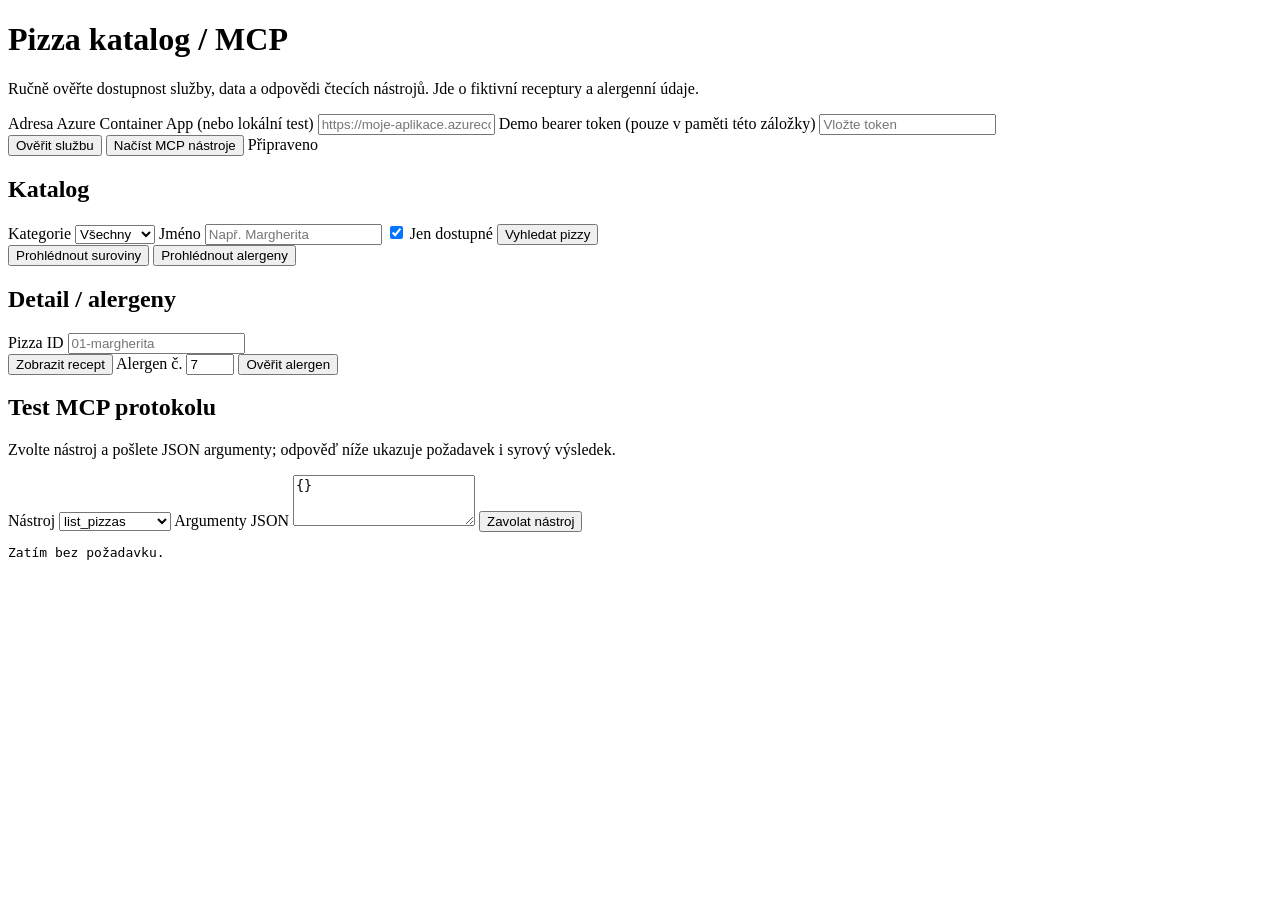
==== .github/extensions/pizza-data-explorer/panel.html @ db41b2da "Add pizza PDF fixtures and demo backend Co-authored-by: Copilot App <223556219+Copilot@users.noreply" ====
<!doctype html>
<html lang="cs">
<head>
  <meta charset="utf-8">
  <meta name="viewport" content="width=device-width, initial-scale=1">
  <title>Pizza catalog / MCP</title>
  <link rel="stylesheet" href="/panel.css">
  <script type="module" src="/panel.js"></script>
</head>
<body>
  <main>
    <header>
      <h1>Pizza katalog <span>/ MCP</span></h1>
      <p>Ručně ověřte dostupnost služby, data a odpovědi čtecích nástrojů. Jde o fiktivní receptury a alergenní údaje.</p>
    </header>
    <section class="connection">
      <label>Adresa Azure Container App (nebo lokální test)
        <input id="base-url" type="url" placeholder="https://moje-aplikace.azurecontainerapps.io" autocomplete="off">
      </label>
      <label>Demo bearer token (pouze v paměti této záložky)
        <input id="token" type="password" autocomplete="off" placeholder="Vložte token">
      </label>
      <div class="buttons">
        <button id="health">Ověřit službu</button>
        <button id="discover">Načíst MCP nástroje</button>
        <span id="status" role="status" aria-live="polite">Připraveno</span>
      </div>
    </section>
    <section class="grid">
      <div class="panel">
        <h2>Katalog</h2>
        <div class="filters">
          <label>Kategorie
            <select id="category">
              <option value="">Všechny</option><option value="klasika">Klasika</option>
              <option value="maso">Maso</option><option value="syry">Sýry</option>
              <option value="ryby">Ryby</option><option value="zelenina">Zelenina</option>
              <option value="specialita">Specialita</option>
            </select>
          </label>
          <label>Jméno <input id="query" placeholder="Např. Margherita"></label>
          <label><input id="available" type="checkbox" checked> Jen dostupné</label>
          <button id="search">Vyhledat pizzy</button>
        </div>
        <div id="pizzas" aria-live="polite"></div>
        <div class="buttons">
          <button id="ingredients">Prohlédnout suroviny</button>
          <button id="allergens">Prohlédnout alergeny</button>
        </div>
        <div id="reference"></div>
      </div>
      <div class="panel">
        <h2>Detail / alergeny</h2>
        <label>Pizza ID <input id="pizza-id" placeholder="01-margherita"></label>
        <div class="buttons">
          <button id="detail">Zobrazit recept</button>
          <label>Alergen č. <input id="allergen" type="number" min="1" max="14" value="7"></label>
          <button id="check">Ověřit alergen</button>
        </div>
        <div id="detail-result"></div>
      </div>
    </section>
    <section class="panel">
      <h2>Test MCP protokolu</h2>
      <p>Zvolte nástroj a pošlete JSON argumenty; odpověď níže ukazuje požadavek i syrový výsledek.</p>
      <div class="buttons">
        <label>Nástroj <select id="tool">
          <option>list_pizzas</option><option>get_pizza</option><option>check_allergen</option>
          <option>list_ingredients</option><option>list_allergens</option>
        </select></label>
        <label>Argumenty JSON <textarea id="args" rows="3">{}</textarea></label>
        <button id="call">Zavolat nástroj</button>
      </div>
      <pre id="raw" aria-live="polite">Zatím bez požadavku.</pre>
    </section>
  </main>
</body>
</html>
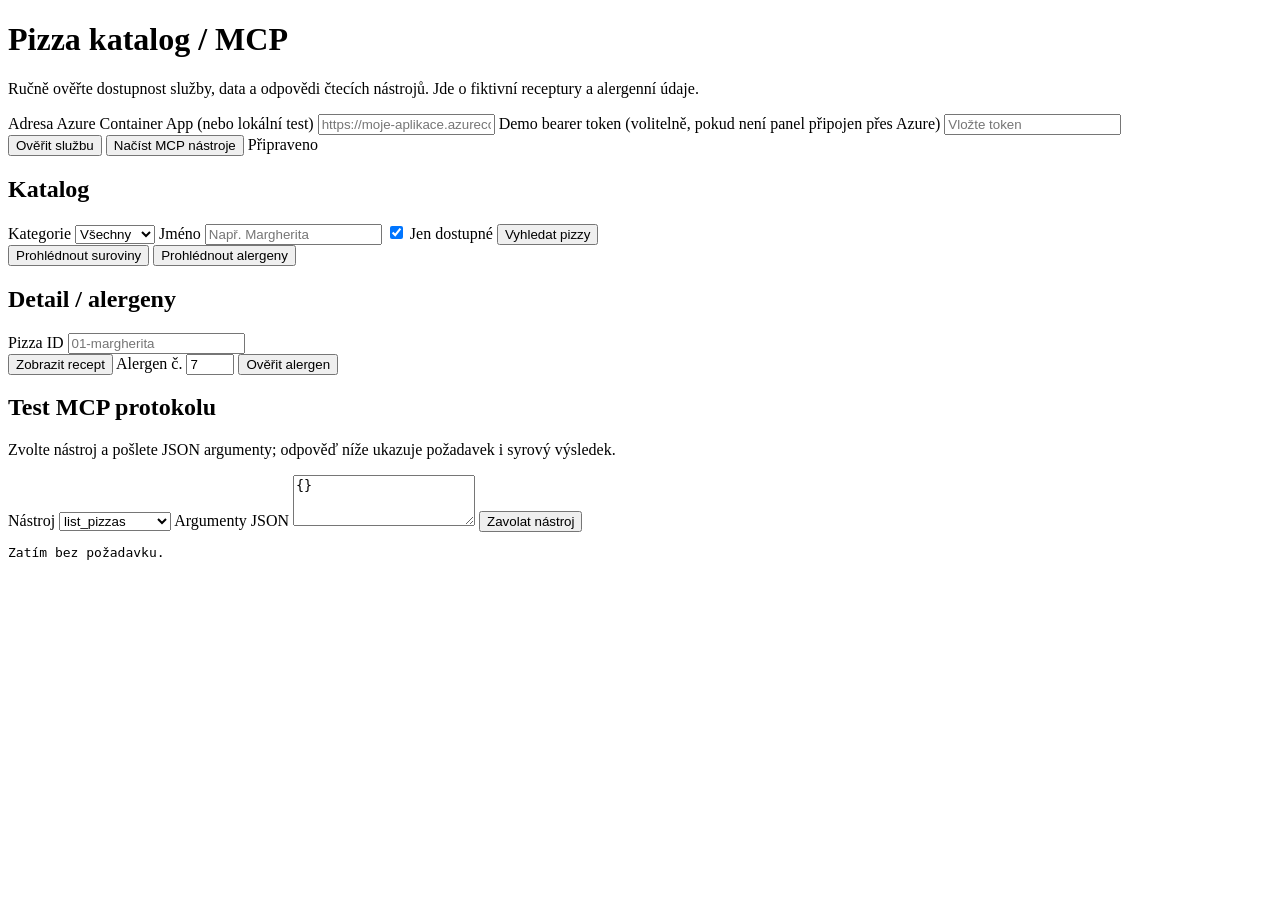
==== commit 8dc1ed5d: "Connect Foundry pizza agent to MCP services Co-authored-by: Copilot App <223556219+Copilot@users.nor" ====
--- a/.github/extensions/pizza-data-explorer/panel.html
+++ b/.github/extensions/pizza-data-explorer/panel.html
@@ -17,7 +17,7 @@
       <label>Adresa Azure Container App (nebo lokální test)
         <input id="base-url" type="url" placeholder="https://moje-aplikace.azurecontainerapps.io" autocomplete="off">
       </label>
-      <label>Demo bearer token (pouze v paměti této záložky)
+      <label>Demo bearer token (volitelně, pokud není panel připojen přes Azure)
         <input id="token" type="password" autocomplete="off" placeholder="Vložte token">
       </label>
       <div class="buttons">
